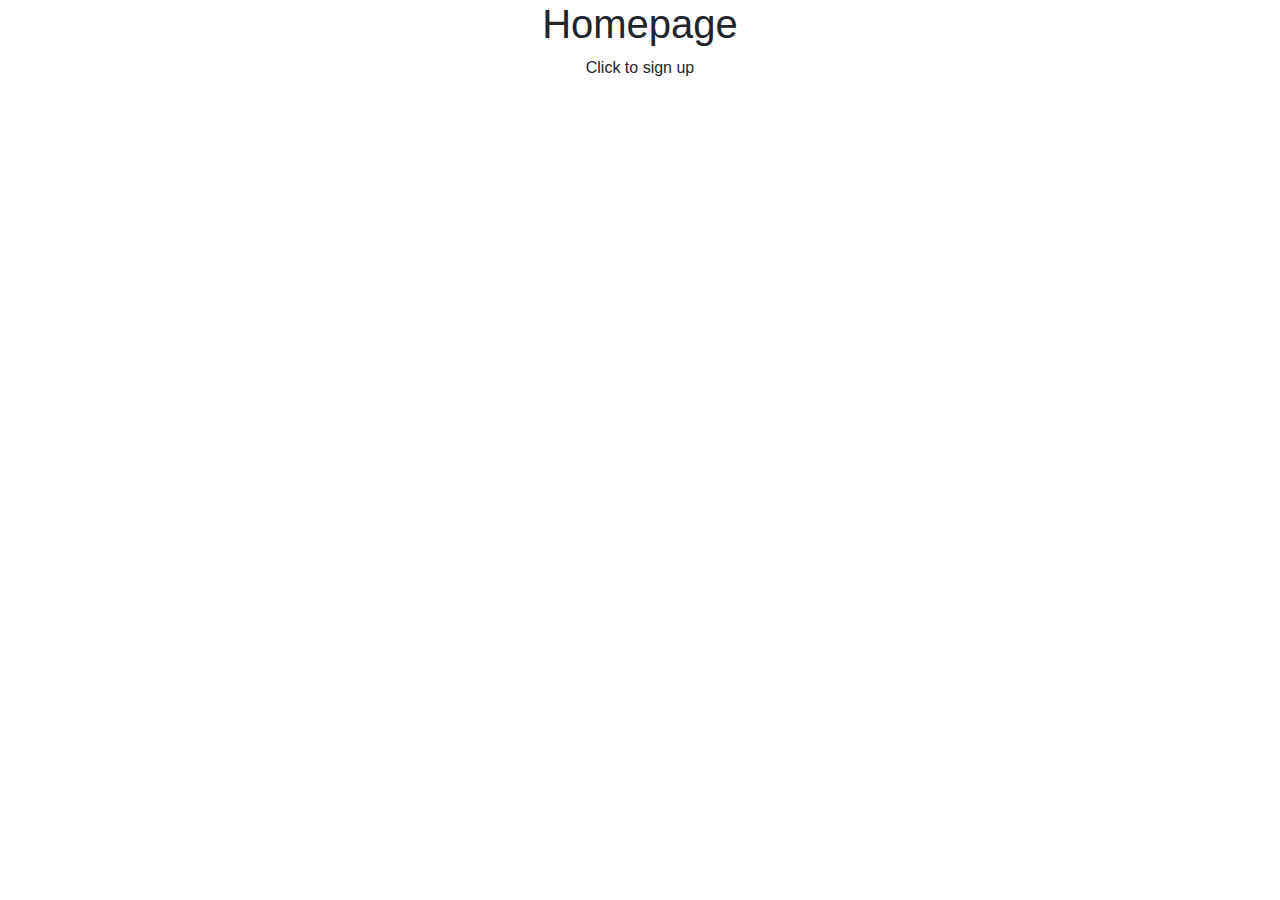
==== src/main/resources/templates/index.html @ 9c1563f6 "Patika Innova Homework-4" ====
<!DOCTYPE html>
<html lang="en" xmlns:th="http://www.thymeleaf.org" >

<head>
    <meta charset="UTF-8">
    <title>Title</title>
    <link rel="stylesheet" href="https://stackpath.bootstrapcdn.com/bootstrap/4.3.1/css/bootstrap.min.css">
</head>
<body>
<div class="container text-center">
    <h1>Homepage</h1>
    <a th:href="@{/sign-up}"> Click to sign up</a>
</div>

</body>
</html>
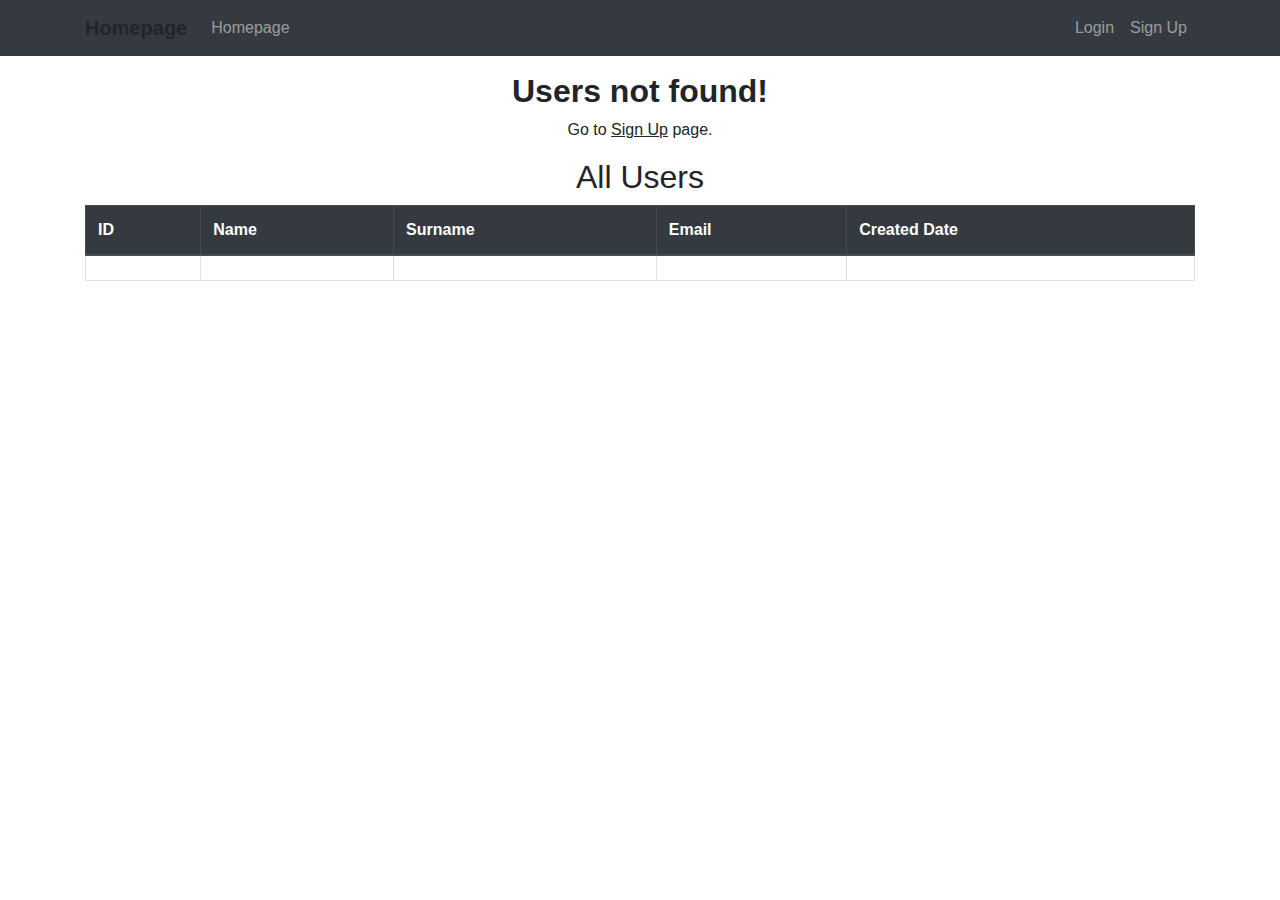
==== commit 9fa94b98: "Resources updated and restcontroller added." ====
--- a/src/main/resources/templates/index.html
+++ b/src/main/resources/templates/index.html
@@ -1,16 +1,73 @@
 <!DOCTYPE html>
-<html lang="en" xmlns:th="http://www.thymeleaf.org" >
+<html lang="en" xmlns:th="http://www.thymeleaf.org">
 
 <head>
     <meta charset="UTF-8">
-    <title>Title</title>
+    <title>Homepage</title>
     <link rel="stylesheet" href="https://stackpath.bootstrapcdn.com/bootstrap/4.3.1/css/bootstrap.min.css">
+    <link rel="stylesheet" th:href="@{/css/index.css}">
 </head>
 <body>
-<div class="container text-center">
-    <h1>Homepage</h1>
-    <a th:href="@{/sign-up}"> Click to sign up</a>
-</div>
+
+<nav class="navbar navbar-expand-lg navbar-dark bg-dark " role="navigation">
+    <div class="container">
+        <a class="navbar-brand" th:href="@{/}"><strong>Homepage</strong></a>
+        <button class="navbar-toggler border-0" type="button" data-toggle="collapse" data-target="#exCollapsingNavbar">
+            &#9776;
+        </button>
+        <div class="collapse navbar-collapse" id="exCollapsingNavbar">
+            <ul class="nav navbar-nav">
+                <li class="nav-item"><a href="#" class="nav-link">Homepage</a></li>
+            </ul>
+            <ul class="nav navbar-nav flex-row justify-content-between ml-auto">
+                <li class="nav-item"><a class="nav-link">Login</a></li>
+                <li class="nav-item"><a th:href="@{/sign-up}" href="#" class="nav-link">Sign Up</a></li>
+            </ul>
+        </div>
+    </div>
+</nav>
+
+<header class="container" style="margin-top: 1rem">
+
+    <div th:if="${key_users.isEmpty()}">
+        <div class="text-center">
+            <h2 ><strong>Users not found!</strong></h2>
+            <p>Go to <a th:href="@{/sign-up}"><u>Sign Up</u></a> page.</p>
+        </div>
+    </div>
+    <!-- ELSE -->
+    <div th:if="${!key_users.isEmpty()}">
+        <h2 class="text-center">All Users</h2>
+
+        <table class="table table-bordered">
+            <thead class="thead-dark">
+            <tr>
+                <th>ID</th>
+                <th>Name</th>
+                <th>Surname</th>
+                <th>Email</th>
+                <th>Created Date</th>
+            </tr>
+            </thead>
+
+            <tbody>
+            <th:block th:each="user : ${key_users}">
+                <tr>
+                    <td class="align-middle" th:text="${user.id}"></td>
+                    <td class="align-middle" th:text="${user.name}"></td>
+                    <td class="align-middle" th:text="${user.surname}"></td>
+                    <td class="align-middle" th:text="${user.email}"></td>
+                    <td class="align-middle" th:text="${user.createdDate}"></td>
+                </tr>
+            </th:block>
+            </tbody>
+        </table>
+    </div>
+
+
+</header>
 
 </body>
+
+
 </html>